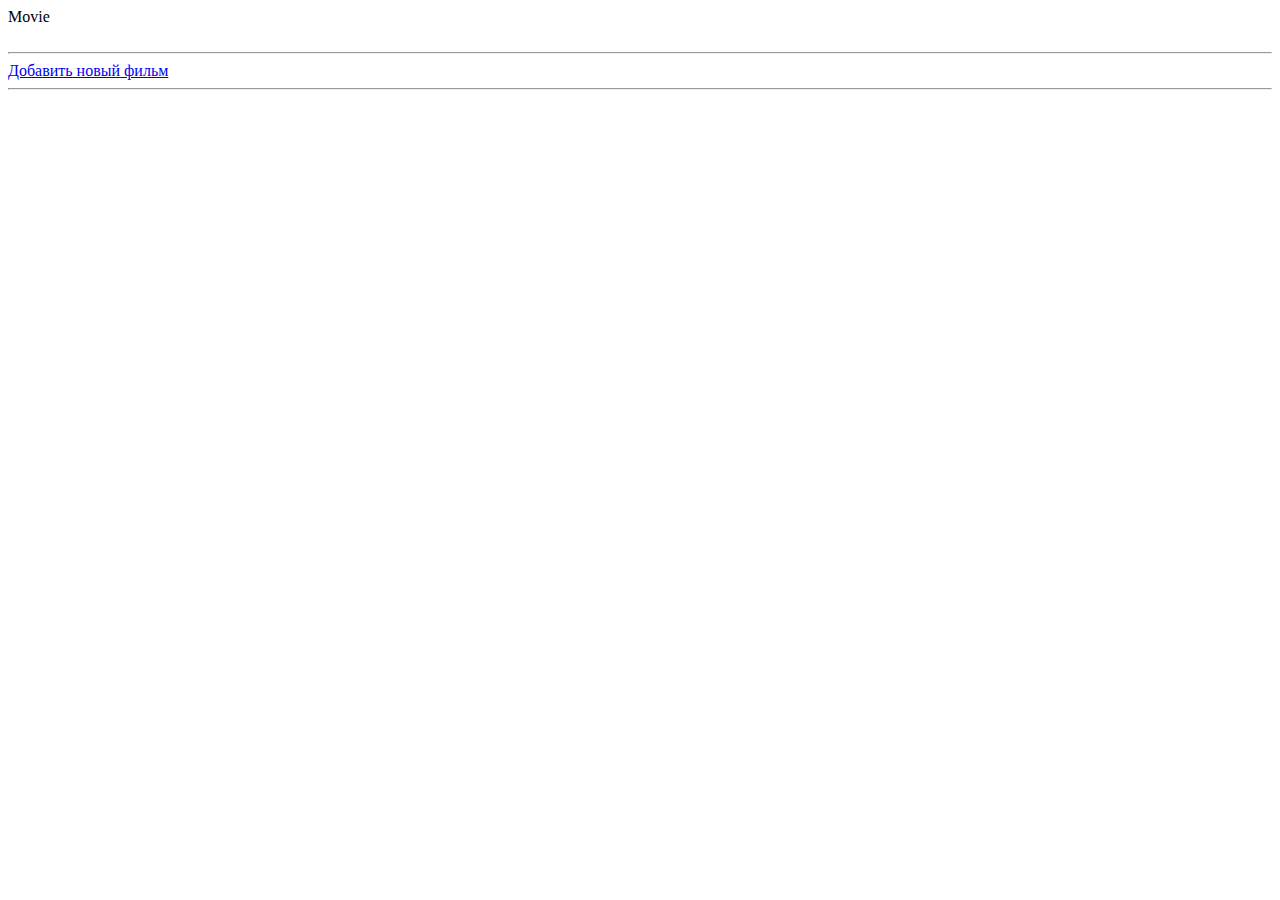
==== src/main/webapp/WEB-INF/views/admin/index.html @ 8553e0b6 "Add css, video and image, rename rep" ====
<!DOCTYPE html>
<html lang="ru" xmlns:th="http://thymeleaf.org">
<head>
    <meta charset="UTF-8">
    <title>Админ панель фильмов</title>
</head>
<body>

<div th:each="movie : ${movies}">
    <a th:href="@{/admin/{id}(id=${movie.getId()})}"
       th:text="${movie.getTitle() + ', ' + movie.getYear() + ', ' + movie.getGenre()}">Movie</a>
</div>

<br/>
<hr/>
    <a href="/admin/new">Добавить новый фильм</a>

<br/>
<hr/>

</body>
</html>
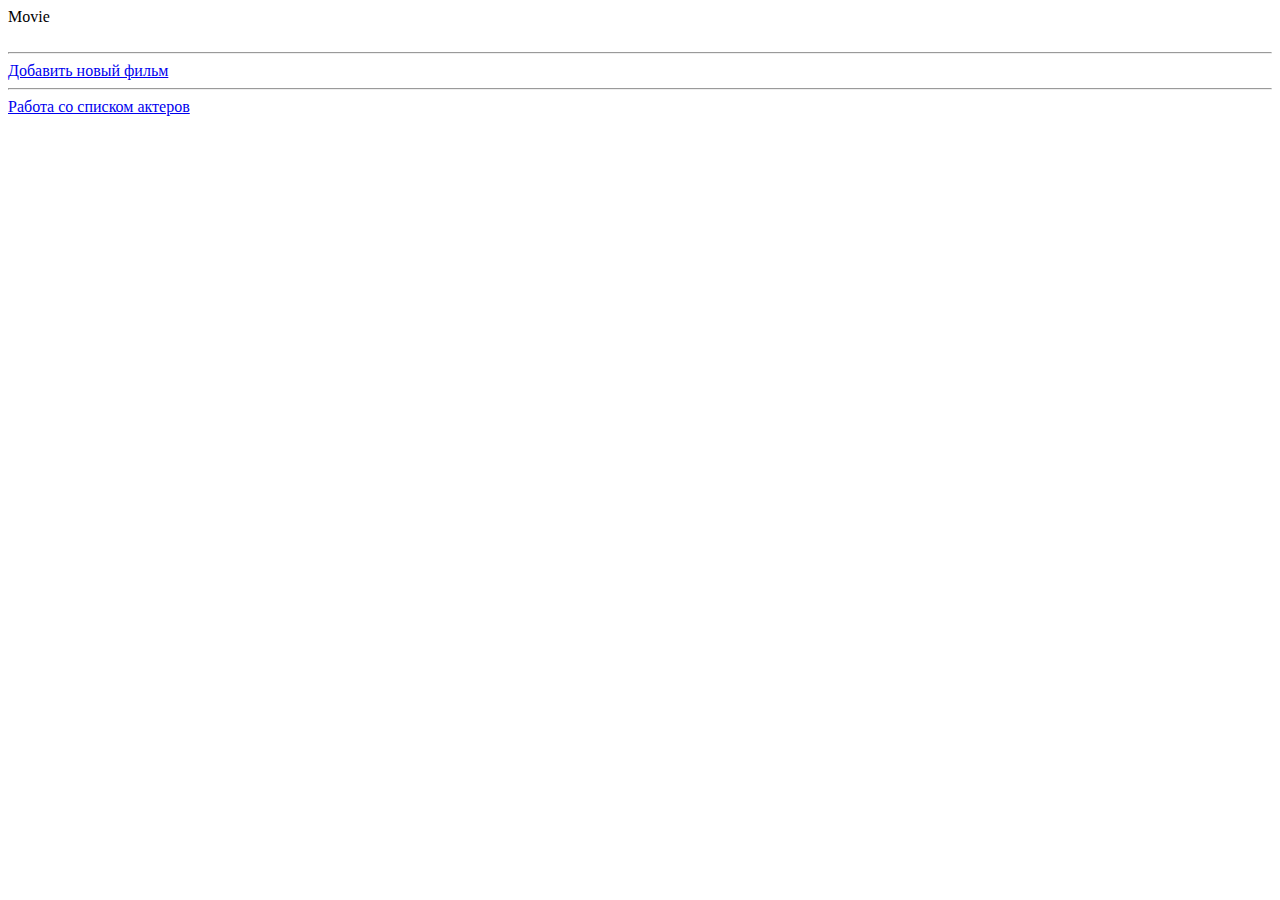
==== commit d3d1e1d3: "Add actors views, ActorController. Its worked" ====
--- a/src/main/webapp/WEB-INF/views/admin/index.html
+++ b/src/main/webapp/WEB-INF/views/admin/index.html
@@ -17,6 +17,8 @@
 
 <br/>
 <hr/>
+    <a href="/actors">Работа со списком актеров</a>
+
 
 </body>
 </html>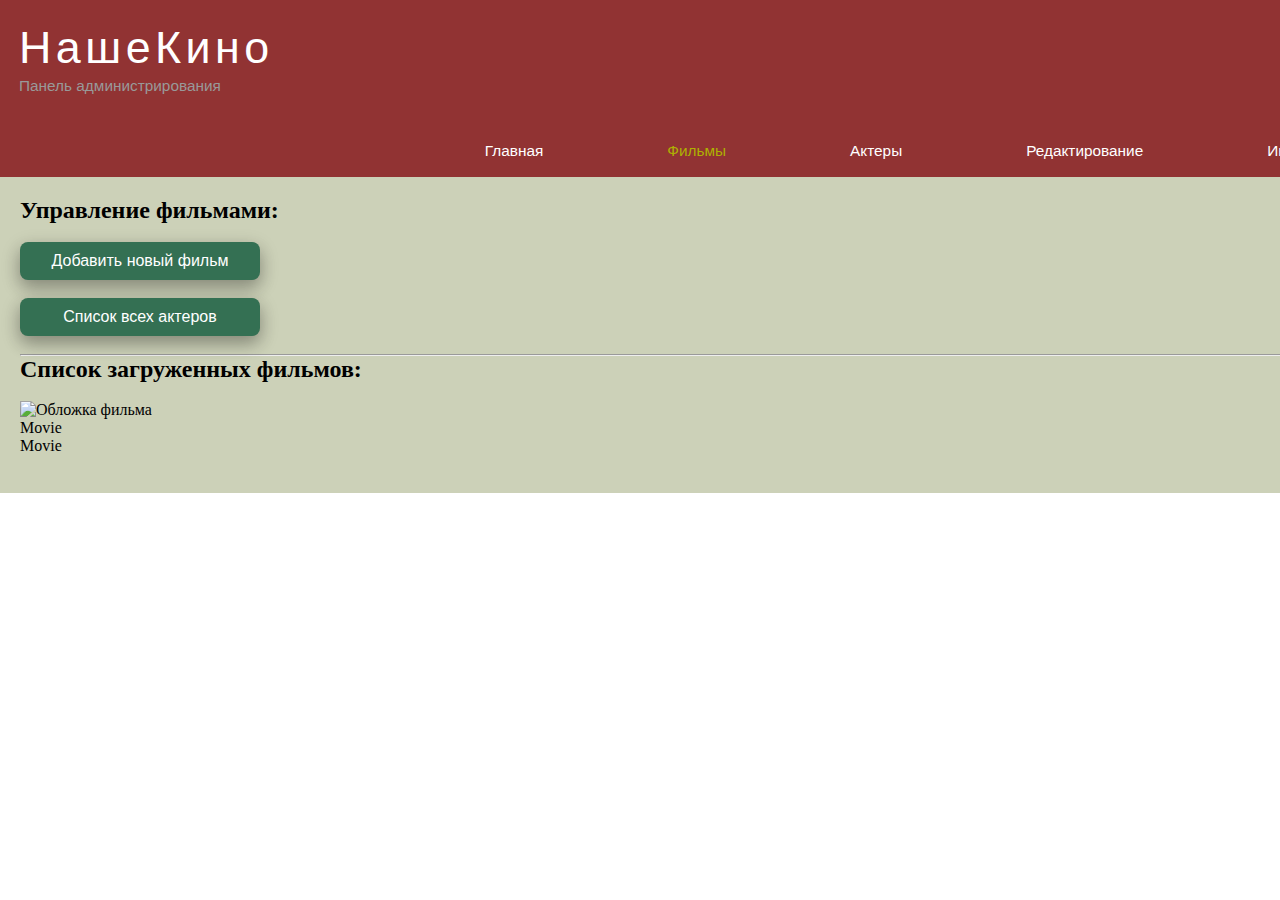
==== commit 89911b46: "Add style for admin index, show, edit" ====
--- a/src/main/webapp/WEB-INF/views/admin/index.html
+++ b/src/main/webapp/WEB-INF/views/admin/index.html
@@ -3,21 +3,57 @@
 <head>
     <meta charset="UTF-8">
     <title>Админ панель фильмов</title>
+    <link type="text/css" rel="stylesheet" href="../../../sources/css/admin_index.css" />
 </head>
 <body>
+<div class="main">
+    <div class="header">
+        <div class="logo">
+            <div class="logo_text">
+                <h1><a href="/">НашеКино</a></h1>
+                <h2>Панель администрирования</h2>
+            </div>
+        </div>
 
-<div th:each="movie : ${movies}">
-    <a th:href="@{/admin/{id}(id=${movie.getId()})}"
-       th:text="${movie.getTitle() + ', ' + movie.getYear() + ', ' + movie.getGenre()}">Movie</a>
+        <div class="menubar">
+            <ul class="menu">
+                <li><a href="/">Главная</a></li>
+                <li class="selected"><a href="/admin">Фильмы</a></li>
+                <li><a href="/actors">Актеры</a></li>
+                <li><a href="#">Редактирование</a></li>
+                <li><a href="#">Инструменты</a></li>
+            </ul>
+        </div>
+    </div>
+    <div class="site_content">
+        <h2>Управление фильмами:</h2>
+        <br/>
+        <div class="manage">
+            <form method="get" action="/admin/new">
+                <button class="button_ok">Добавить новый фильм</button>
+            </form>
+            <br/>
+            <form method="get" action="/actors">
+                <button class="button_ok">Список всех актеров</button>
+            </form>
+            <br/>
+        </div>
+        <hr>
+        <h2>Список загруженных фильмов: </h2>
+        <br/>
+        <div class="movies" th:each="movie : ${movies}">
+            <a th:href="@{/admin/{id}(id=${movie.getId()})}">
+                <img th:src="@{../../../sources/img/{cover}(cover=${movie.getCover()})}"
+                     alt="Обложка фильма" width="150" height="225">
+                <p><a th:href="@{/admin/{id}(id=${movie.getId()})}"
+                      th:text="${movie.getTitle() + ' ' + '(' + movie.getYear() + '),'}">Movie</a></p>
+
+                <p><a th:href="@{/admin/{id}(id=${movie.getId()})}"
+                      th:text="${movie.getGenre()}">Movie</a></p>
+                <br />
+        </div>
+    </div>
 </div>
-
-<br/>
-<hr/>
-    <a href="/admin/new">Добавить новый фильм</a>
-
-<br/>
-<hr/>
-    <a href="/actors">Работа со списком актеров</a>
 
 
 </body>
--- a/src/main/webapp/sources/css/admin_index.css
+++ b/src/main/webapp/sources/css/admin_index.css
@@ -0,0 +1,103 @@
+* {
+    margin: 0;
+    padding: 0;
+}
+
+.header {
+    background-color: #913333;
+    height: 177px;
+    font-size: 0.8em;
+    margin-left: 0px;
+    margin-right: 0px;
+    min-width: 1400px;
+}
+
+.main, .logo, .menubar, .site_content, .footer {
+    margin-left: auto;
+    margin-right: auto;
+}
+
+.logo {
+    width: 1380px;
+    padding-bottom: 40px;
+}
+
+.logo h1, .logo h2 {
+    font: normal 350% 'century gothic', arial, sans-serif;
+    margin: 0 0 0 9px;
+}
+
+.logo_text h1, .logo_text h1 a, .logo_text h1 a:hover {
+    padding: 22px 0 0 0;
+    color: #fff;
+    letter-spacing: 0.1em;
+    text-decoration: none;
+}
+
+.logo_text h2 {
+    font-size: 1.2em;
+    padding: 4px 0 0 0;
+    color: #999;
+}
+
+.menubar {
+    width: 1400px;
+    height: 46px;
+}
+
+.site_content {
+    background-color: #ccd1b8;
+    width: 1400px;
+    height: auto;
+    margin-left: auto;
+    margin-right: auto;
+    padding: 20px 20px 20px 20px;
+}
+
+.movies {
+    width: 1400px;
+    height: auto;
+    margin-left: auto;
+    margin-right: auto;
+}
+
+
+ul.menu {
+    float: right;
+}
+
+ul.menu li {
+    float: left;
+    padding: 0 0 0 59px;
+    list-style: none;
+    margin: 1px 2px 0 0;
+}
+
+ul.menu li a {
+    font: normal 120% 'trebuchet ms', sans-serif;
+    display: block;
+    height: 20px;
+    padding: 6px 35px 5px 28px;
+    color: #fff;
+    text-decoration: none;
+}
+ul.menu li.selected a {
+    color: #aeb002;
+}
+
+ul.menu li a:hover {
+    color: #e4ec04;
+}
+
+.button_ok {
+    min-width: 240px;
+    background: #347053;
+    border: none;
+    border-radius: 8px;
+    color: #ffffff;
+    padding: 10px 24px;
+    text-align: center;
+    display: inline-block;
+    font-size: 16px;
+    box-shadow: 0 8px 16px 0 rgba(0,0,0,0.2), 0 6px 20px 0 rgba(0,0,0,0.19);
+}
